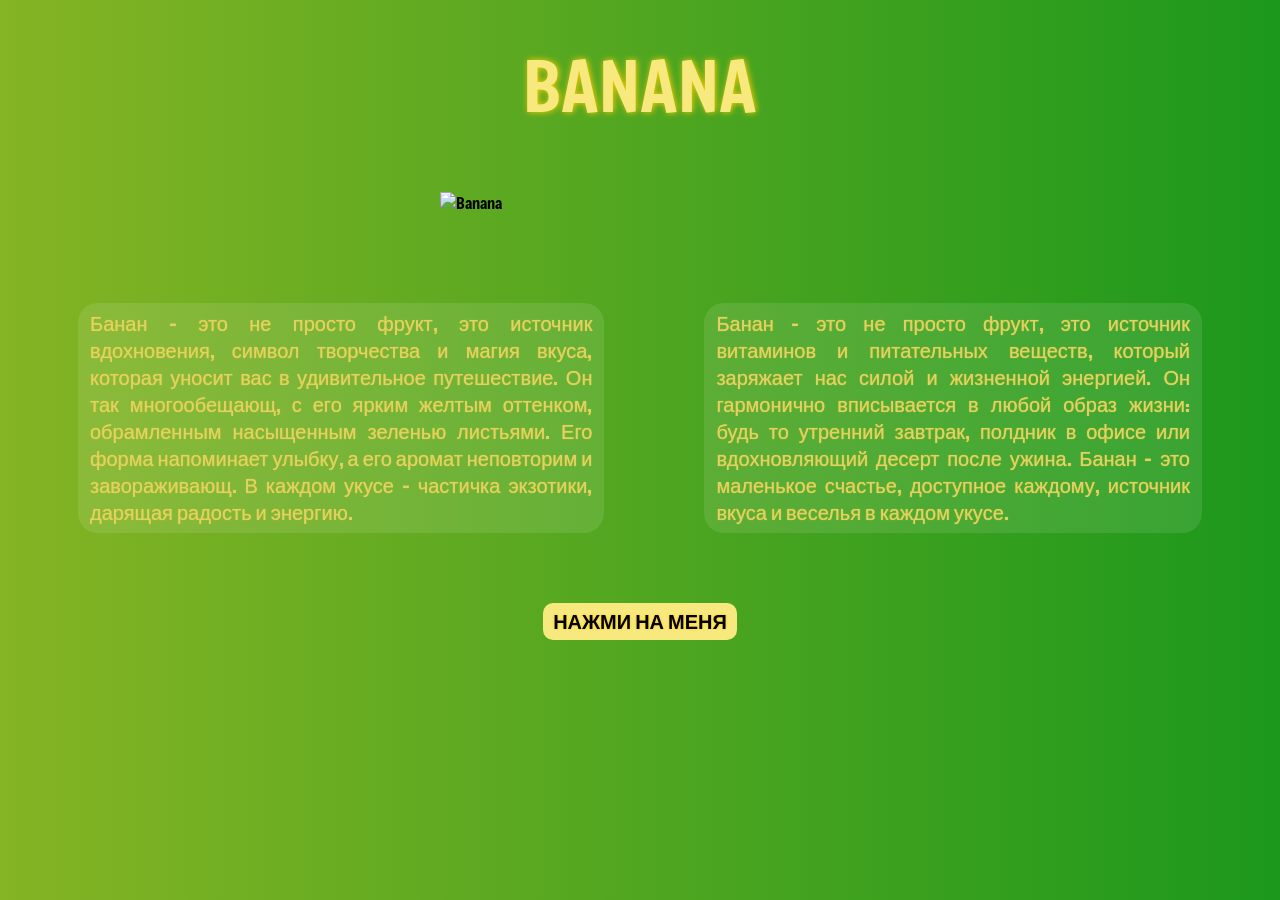
==== index.html @ 58372628 "Add files via upload" ====
<!DOCTYPE html>
<html lang="ru">
<head>
    <meta charset="utf-8">
    <meta name="viewport" content="width=device-width, initial-scale=1">
    <link rel="stylesheet" type="text/css" href="bananaStyles.css">
    <link rel="preconnect" href="https://fonts.googleapis.com">
    <link rel="preconnect" href="https://fonts.gstatic.com" crossorigin>
    <link href="https://fonts.googleapis.com/css2?family=Freeman&display=swap" rel="stylesheet">
    <link rel="preconnect" href="https://fonts.googleapis.com">
    <link rel="preconnect" href="https://fonts.gstatic.com" crossorigin>
    <link href="https://fonts.googleapis.com/css2?family=Freeman&family=Noto+Sans+HK:wght@100..900&display=swap" rel="stylesheet">
    <title>Banana</title>
</head>
<body>

    <div id="project">

        <p id="title">BANANA</p>

        <img  id="imgBanana" src="https://static.vecteezy.com/system/resources/previews/009/343/861/non_2x/banana-is-a-yellow-fruit-free-png.png" alt="Banana">

        <div id="blockText">
            <p id="text">Банан - это не просто фрукт, это источник вдохновения, символ творчества и магия вкуса, которая уносит вас в удивительное путешествие. Он так многообещающ, с его ярким желтым оттенком, обрамленным насыщенным зеленью листьями. Его форма напоминает улыбку, а его аромат неповторим и завораживающ. В каждом укусе - частичка экзотики, дарящая радость и энергию.</p>

            <p id="text2">Банан - это не просто фрукт, это источник витаминов и питательных веществ, который заряжает нас силой и жизненной энергией. Он гармонично вписывается в любой образ жизни: будь то утренний завтрак, полдник в офисе или вдохновляющий десерт после ужина. Банан - это маленькое счастье, доступное каждому, источник вкуса и веселья в каждом укусе.</p>
        </div>

        <a href="https://youtu.be/wCkerYMffMo?si=tPxGihMMS5dlx7S3" id="link" target="_blank"><b>НАЖМИ НА МЕНЯ</b></a>

    </div>

</body>
</html>
---- bananaStyles.css ----
body {
    background: rgb(133,180,36);
    background: linear-gradient(90deg, rgba(133,180,36,1) 0%, rgba(28,152,28,1) 100%);
    font-family: "Freeman", sans-serif;
}
#project {
    display: grid;
}

#title {
    text-shadow: #FC0 1px 0 6px;
    font-size: 70px;
    color: #f7e97e;
    font-weight: bold;
    text-align: center;
    font-weight: 400;
    font-style: normal;
    position: relative;
    top: -40px;
}
@media screen and (max-width: 900px) {
    #title {
        font-size: 50px;
        top: -20px;
    }
}

#imgBanana {
    max-width: 400px;
    width: 90%;
    height: auto;
    display: block;
    margin-left: auto;
    margin-right: auto;
    position: relative;
    top: -50px;

    animation-name: imgAnimation;
    animation-duration: 3s;
    animation-iteration-count: infinite;
}
@keyframes imgAnimation {
    from {
        transform: scale(1.0);
    }

    50% {
        transform: scale(1.05);
    }

    to {
        transform: scale(1.0);
    }
}
@media screen and (max-width: 900px) {
    #imgBanana {
        max-width: 250px;
        width: 90%;
    }
}

#text {
    display: block;
    background-color: rgba(255, 255, 255, 0.1);
    padding: 7px 12px;
    border-radius: 20px;
    margin-left: 50px;
    margin-right: 50px;
}
#text2 {
    display: block;
    background-color: rgba(255, 255, 255, 0.1);
    padding: 7px 12px;
    border-radius: 20px;
    margin-right: 50px;
    margin-left: 50px;
}
@media screen and (max-width: 450px) {
    #text {
        margin-left: 5%;
        margin-right: 5%;
    }
    #text2 {
        margin-right: 5%;
        margin-left: 5%;
    }
}

#blockText {
    font-size: 20px;
    display: flex;
    padding: 20px;
    color: #DED171;
    text-shadow: #FC0 0px 0 1px;
    font-weight: 400;
    text-align: justify;
}

@media screen and (max-width: 900px) {
    #blockText {
        font-style: normal;
        display: block;
        font-size: 16px;
    }
    #text {
        border-bottom-right-radius: 0px;
        border-bottom-left-radius: 0px;
        margin-top: 0px;
        margin-bottom: 0px;
        padding-bottom: 0px;
    }
    #text2 {
        border-top-right-radius: 0px;
        border-top-left-radius: 0px;
        margin-top: 0px;
        margin-bottom: 0px;
        padding-top: 0px;
    }
}

#link {
    text-shadow: #FC0 0px 0 3px;
    text-decoration: none;
    background: #f7e97e;
    color: black;
/*    border: 2px solid black;*/
    border-radius: 10px;
    text-align: center;
    display: block;
    margin-left: auto;
    margin-right: auto;
    position: relative;
    margin-top: 30px;
    font-size: 20px;
    padding: 5px 10px;
}
@media screen and (max-width: 900px) {
    #link {
        font-size: 16px;
    }
}
#link:hover {
    background: #e3d674;
}
#link:active {
    background: #d4c76a;
}
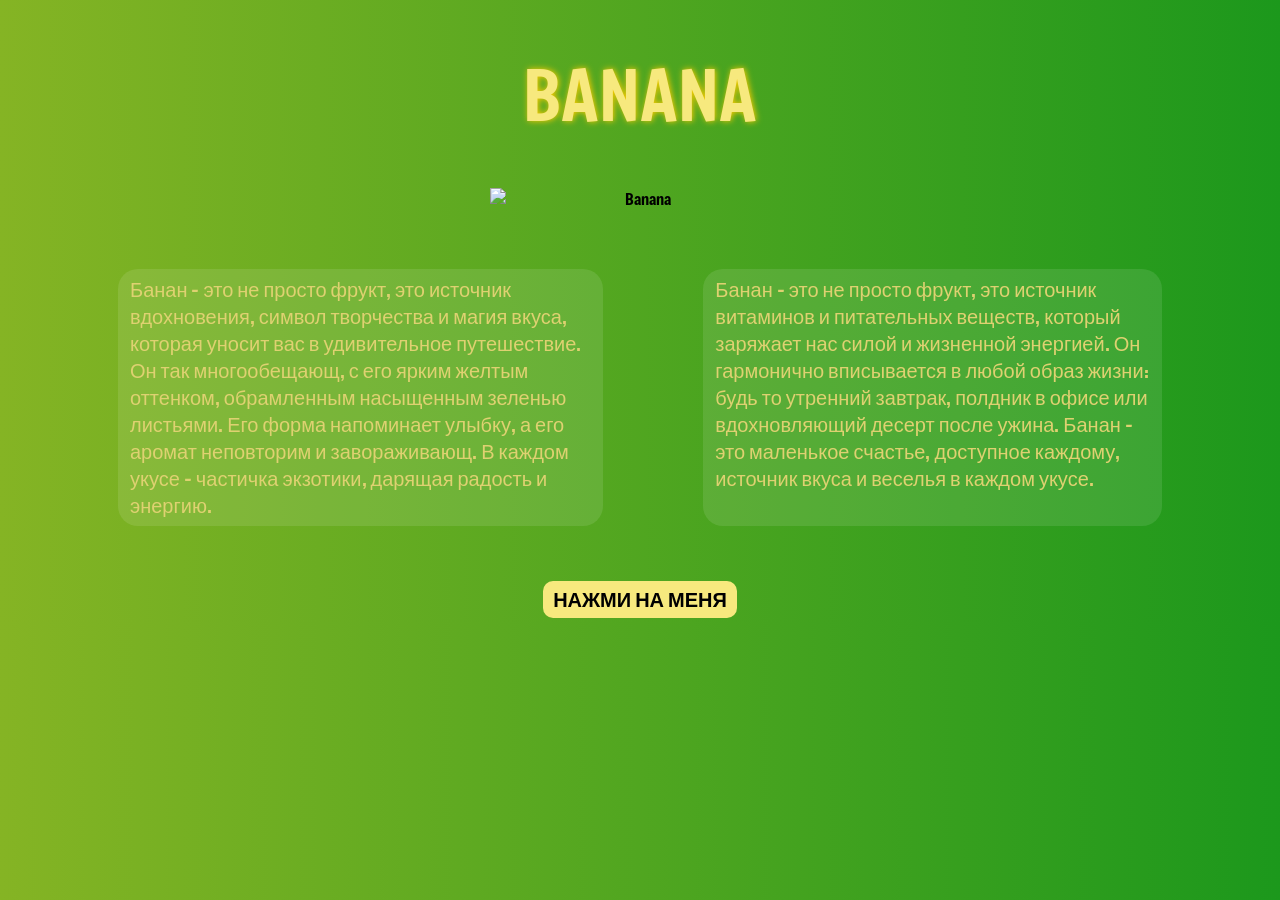
==== commit 558e8971: "Add files via upload" ====
--- a/index.html
+++ b/index.html
@@ -4,31 +4,16 @@
     <meta charset="utf-8">
     <meta name="viewport" content="width=device-width, initial-scale=1">
     <link rel="stylesheet" type="text/css" href="bananaStyles.css">
-    <link rel="preconnect" href="https://fonts.googleapis.com">
-    <link rel="preconnect" href="https://fonts.gstatic.com" crossorigin>
-    <link href="https://fonts.googleapis.com/css2?family=Freeman&display=swap" rel="stylesheet">
-    <link rel="preconnect" href="https://fonts.googleapis.com">
-    <link rel="preconnect" href="https://fonts.gstatic.com" crossorigin>
-    <link href="https://fonts.googleapis.com/css2?family=Freeman&family=Noto+Sans+HK:wght@100..900&display=swap" rel="stylesheet">
+    <link href="https://fonts.googleapis.com/css2?family=Freeman:wght@400&display=swap" rel="stylesheet">
     <title>Banana</title>
 </head>
 <body>
-
-    <div id="project">
-
-        <p id="title">BANANA</p>
-
-        <img  id="imgBanana" src="https://static.vecteezy.com/system/resources/previews/009/343/861/non_2x/banana-is-a-yellow-fruit-free-png.png" alt="Banana">
-
-        <div id="blockText">
-            <p id="text">Банан - это не просто фрукт, это источник вдохновения, символ творчества и магия вкуса, которая уносит вас в удивительное путешествие. Он так многообещающ, с его ярким желтым оттенком, обрамленным насыщенным зеленью листьями. Его форма напоминает улыбку, а его аромат неповторим и завораживающ. В каждом укусе - частичка экзотики, дарящая радость и энергию.</p>
-
-            <p id="text2">Банан - это не просто фрукт, это источник витаминов и питательных веществ, который заряжает нас силой и жизненной энергией. Он гармонично вписывается в любой образ жизни: будь то утренний завтрак, полдник в офисе или вдохновляющий десерт после ужина. Банан - это маленькое счастье, доступное каждому, источник вкуса и веселья в каждом укусе.</p>
-        </div>
-
-        <a href="https://youtu.be/wCkerYMffMo?si=tPxGihMMS5dlx7S3" id="link" target="_blank"><b>НАЖМИ НА МЕНЯ</b></a>
-
+    <h1 class="title" >BANANA</h1>
+    <img class='banana_img'src="https://static.vecteezy.com/system/resources/previews/009/343/861/non_2x/banana-is-a-yellow-fruit-free-png.png" alt="Banana">
+    <div class="text_info">
+        <p class="text">Банан - это не просто фрукт, это источник вдохновения, символ творчества и магия вкуса, которая уносит вас в удивительное путешествие. Он так многообещающ, с его ярким желтым оттенком, обрамленным насыщенным зеленью листьями. Его форма напоминает улыбку, а его аромат неповторим и завораживающ. В каждом укусе - частичка экзотики, дарящая радость и энергию.</p>
+        <p class="text text--2">Банан - это не просто фрукт, это источник витаминов и питательных веществ, который заряжает нас силой и жизненной энергией. Он гармонично вписывается в любой образ жизни: будь то утренний завтрак, полдник в офисе или вдохновляющий десерт после ужина. Банан - это маленькое счастье, доступное каждому, источник вкуса и веселья в каждом укусе.</p>
     </div>
-
+    <a href="https://youtu.be/wCkerYMffMo?si=tPxGihMMS5dlx7S3" class="button_link" target="_blank"><b>НАЖМИ НА МЕНЯ</b></a>
 </body>
 </html>
--- a/bananaStyles.css
+++ b/bananaStyles.css
@@ -1,46 +1,54 @@
 body {
-    background: rgb(133,180,36);
     background: linear-gradient(90deg, rgba(133,180,36,1) 0%, rgba(28,152,28,1) 100%);
+    text-align: center;
     font-family: "Freeman", sans-serif;
 }
-#project {
-    display: grid;
-}
 
-#title {
+.title {
     text-shadow: #FC0 1px 0 6px;
     font-size: 70px;
     color: #f7e97e;
-    font-weight: bold;
-    text-align: center;
     font-weight: 400;
-    font-style: normal;
-    position: relative;
-    top: -40px;
-}
-@media screen and (max-width: 900px) {
-    #title {
-        font-size: 50px;
-        top: -20px;
-    }
 }
 
-#imgBanana {
-    max-width: 400px;
-    width: 90%;
-    height: auto;
+.banana_img {
+    width: 300px;
     display: block;
-    margin-left: auto;
-    margin-right: auto;
-    position: relative;
-    top: -50px;
+    margin: auto;
+    animation: imgAnimation 3s infinite;
+}
 
-    animation-name: imgAnimation;
-    animation-duration: 3s;
-    animation-iteration-count: infinite;
+.text_info {
+    display: flex;
+    text-align: start;
+    margin: 50px;
+    padding: 10px;
+    color: #DED171;
+
 }
+
+.text {
+    display: block;
+    background-color: rgba(255, 255, 255, 0.1);
+    font-size: 20px;
+    font-weight: 400;
+    padding: 7px 12px;
+    border-radius: 20px;
+    margin: 0 50px;
+}
+
+
+.button_link {
+    text-decoration: none;
+    background: #f7e97e;
+    color: black;
+    border-radius: 10px;
+    font-size: 20px;
+    padding: 5px 10px;
+}
+
 @keyframes imgAnimation {
-    from {
+    0% {
         transform: scale(1.0);
     }
 
@@ -48,100 +56,47 @@
         transform: scale(1.05);
     }
 
-    to {
+    100% {
         transform: scale(1.0);
     }
 }
+
 @media screen and (max-width: 900px) {
-    #imgBanana {
+    .title {
+        font-size: 50px;
+        font-style: normal;
+    }
+
+    .banana_img {
         max-width: 250px;
         width: 90%;
+     
     }
-}
 
-#text {
-    display: block;
-    background-color: rgba(255, 255, 255, 0.1);
-    padding: 7px 12px;
-    border-radius: 20px;
-    margin-left: 50px;
-    margin-right: 50px;
-}
-#text2 {
-    display: block;
-    background-color: rgba(255, 255, 255, 0.1);
-    padding: 7px 12px;
-    border-radius: 20px;
-    margin-right: 50px;
-    margin-left: 50px;
-}
-@media screen and (max-width: 450px) {
-    #text {
-        margin-left: 5%;
-        margin-right: 5%;
+    .button_link {
+        font-size: 16px;
+        
     }
-    #text2 {
-        margin-right: 5%;
-        margin-left: 5%;
+
+    .button_link:hover {
+        background: #e3d674;
     }
-}
 
-#blockText {
-    font-size: 20px;
-    display: flex;
-    padding: 20px;
-    color: #DED171;
-    text-shadow: #FC0 0px 0 1px;
-    font-weight: 400;
-    text-align: justify;
-}
+    .button_link:active {
+        background: #d4c76a;
+    }
 
-@media screen and (max-width: 900px) {
-    #blockText {
-        font-style: normal;
+    .text_info {
         display: block;
+        background-color: rgba(255, 255, 255, 0.1);
+        border-radius: 20px;
+        
+    }
+
+    .text{
+        margin: 0;
+        padding: 0;
+        background-color: transparent;
         font-size: 16px;
     }
-    #text {
-        border-bottom-right-radius: 0px;
-        border-bottom-left-radius: 0px;
-        margin-top: 0px;
-        margin-bottom: 0px;
-        padding-bottom: 0px;
-    }
-    #text2 {
-        border-top-right-radius: 0px;
-        border-top-left-radius: 0px;
-        margin-top: 0px;
-        margin-bottom: 0px;
-        padding-top: 0px;
-    }
-}
-
-#link {
-    text-shadow: #FC0 0px 0 3px;
-    text-decoration: none;
-    background: #f7e97e;
-    color: black;
-/*    border: 2px solid black;*/
-    border-radius: 10px;
-    text-align: center;
-    display: block;
-    margin-left: auto;
-    margin-right: auto;
-    position: relative;
-    margin-top: 30px;
-    font-size: 20px;
-    padding: 5px 10px;
-}
-@media screen and (max-width: 900px) {
-    #link {
-        font-size: 16px;
-    }
-}
-#link:hover {
-    background: #e3d674;
-}
-#link:active {
-    background: #d4c76a;
 }
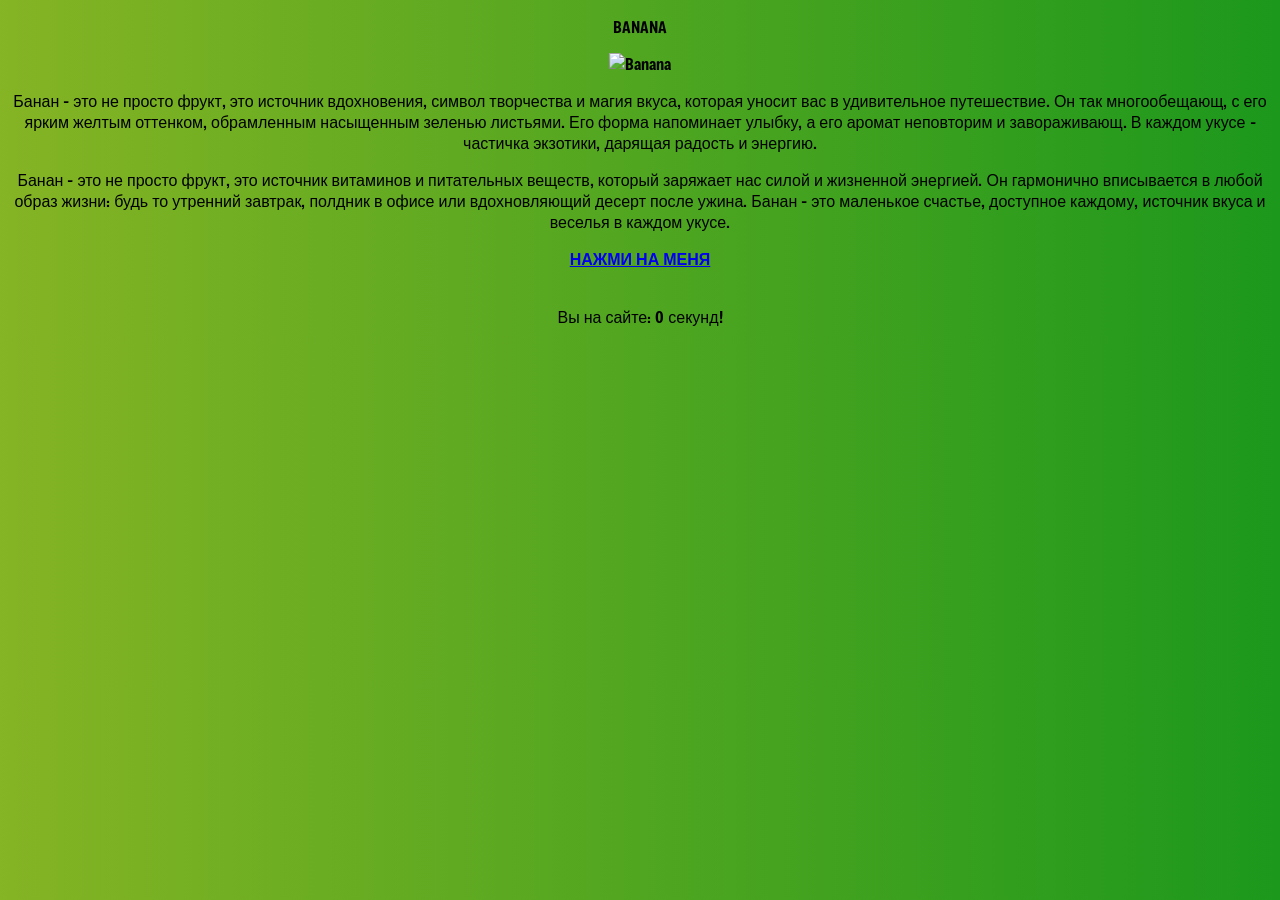
==== commit 97ae7c67: "Update index.html" ====
--- a/index.html
+++ b/index.html
@@ -4,16 +4,41 @@
     <meta charset="utf-8">
     <meta name="viewport" content="width=device-width, initial-scale=1">
     <link rel="stylesheet" type="text/css" href="bananaStyles.css">
-    <link href="https://fonts.googleapis.com/css2?family=Freeman:wght@400&display=swap" rel="stylesheet">
+    <link rel="preconnect" href="https://fonts.googleapis.com">
+    <link rel="preconnect" href="https://fonts.gstatic.com" crossorigin>
+    <link href="https://fonts.googleapis.com/css2?family=Freeman&display=swap" rel="stylesheet">
+    <link rel="preconnect" href="https://fonts.googleapis.com">
+    <link rel="preconnect" href="https://fonts.gstatic.com" crossorigin>
+    <link href="https://fonts.googleapis.com/css2?family=Freeman&family=Noto+Sans+HK:wght@100..900&display=swap" rel="stylesheet">
+    <script type="text/javascript" src="bananaScripts.js"></script>
     <title>Banana</title>
 </head>
 <body>
-    <h1 class="title" >BANANA</h1>
-    <img class='banana_img'src="https://static.vecteezy.com/system/resources/previews/009/343/861/non_2x/banana-is-a-yellow-fruit-free-png.png" alt="Banana">
-    <div class="text_info">
-        <p class="text">Банан - это не просто фрукт, это источник вдохновения, символ творчества и магия вкуса, которая уносит вас в удивительное путешествие. Он так многообещающ, с его ярким желтым оттенком, обрамленным насыщенным зеленью листьями. Его форма напоминает улыбку, а его аромат неповторим и завораживающ. В каждом укусе - частичка экзотики, дарящая радость и энергию.</p>
-        <p class="text text--2">Банан - это не просто фрукт, это источник витаминов и питательных веществ, который заряжает нас силой и жизненной энергией. Он гармонично вписывается в любой образ жизни: будь то утренний завтрак, полдник в офисе или вдохновляющий десерт после ужина. Банан - это маленькое счастье, доступное каждому, источник вкуса и веселья в каждом укусе.</p>
+
+    <div id="project">
+
+        <p id="title">BANANA</p>
+
+        <img id="imgBanana" src="https://static.vecteezy.com/system/resources/previews/009/343/861/non_2x/banana-is-a-yellow-fruit-free-png.png"alt="Banana">
+
+        <div id="blockText">
+            <p id="text">Банан - это не просто фрукт, это источник вдохновения, символ творчества и магия вкуса, которая уносит вас в удивительное путешествие. Он так многообещающ, с его ярким желтым оттенком, обрамленным насыщенным зеленью листьями. Его форма напоминает улыбку, а его аромат неповторим и завораживающ. В каждом укусе - частичка экзотики, дарящая радость и энергию.</p>
+
+            <p id="text2">Банан - это не просто фрукт, это источник витаминов и питательных веществ, который заряжает нас силой и жизненной энергией. Он гармонично вписывается в любой образ жизни: будь то утренний завтрак, полдник в офисе или вдохновляющий десерт после ужина. Банан - это маленькое счастье, доступное каждому, источник вкуса и веселья в каждом укусе.</p>
+        </div>
+
+        <a href="https://youtu.be/wCkerYMffMo?si=tPxGihMMS5dlx7S3" id="link" target="_blank"><b>НАЖМИ НА МЕНЯ</b></a>
+
+        <br>
+        <br>
+        <span class="line"></span>
+
+        <div>
+            <p id="timer">Вы на сайте: 0 секунд!</p>
+            <p id="textYou"></p>
+        </div>
+
     </div>
-    <a href="https://youtu.be/wCkerYMffMo?si=tPxGihMMS5dlx7S3" class="button_link" target="_blank"><b>НАЖМИ НА МЕНЯ</b></a>
+
 </body>
-</html>+</html>
